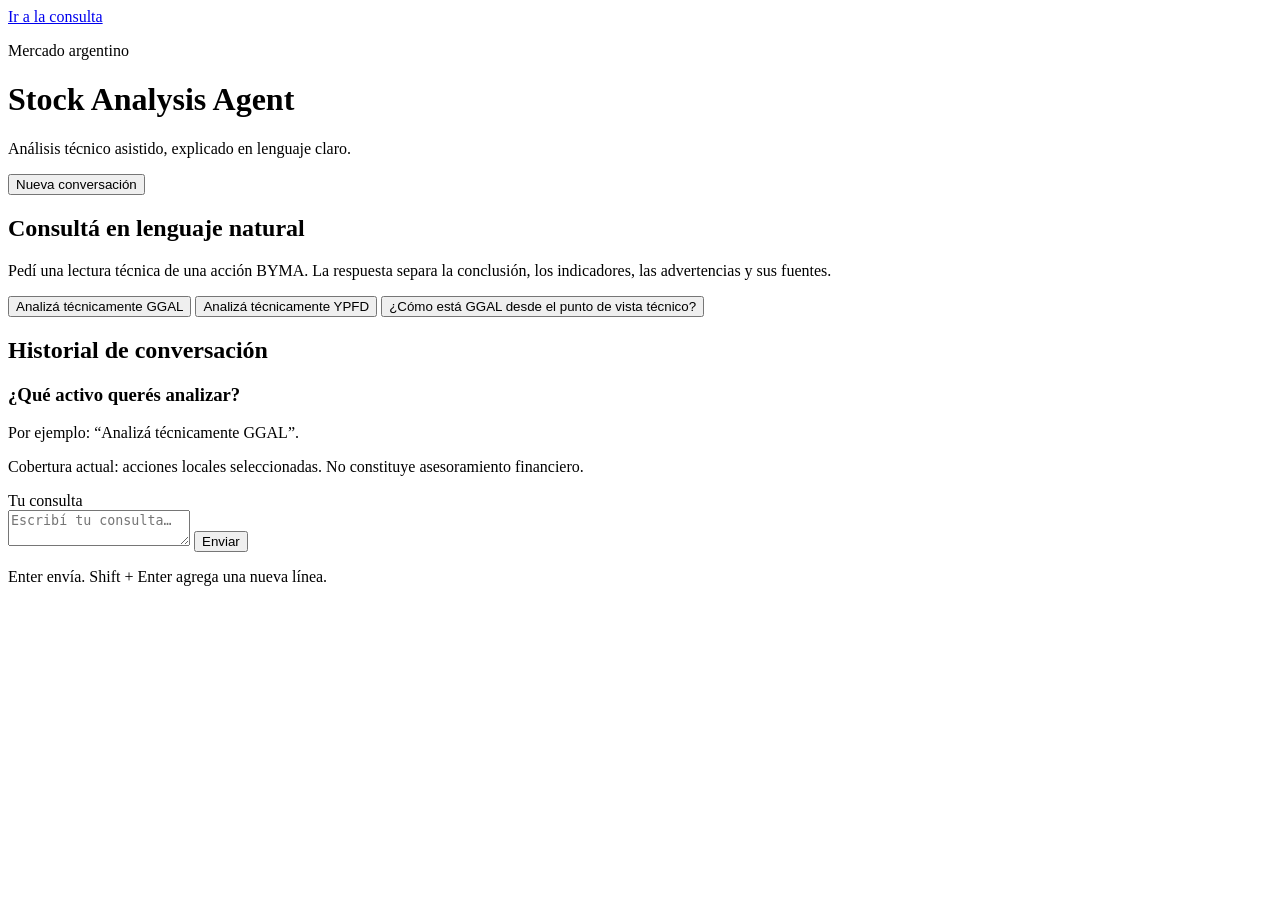
==== src/merval_agent/api/web/index.html @ 988e8449 "feat: add accessible conversational interface and asset resolution UX" ====
<!doctype html>
<html lang="es">
  <head>
    <meta charset="utf-8">
    <meta name="viewport" content="width=device-width, initial-scale=1">
    <meta name="description" content="Interfaz conversacional accesible para análisis técnico de acciones argentinas.">
    <title>Stock Analysis Agent</title>
    <link rel="stylesheet" href="/assets/styles.css">
    <script src="/assets/app.js" defer></script>
  </head>
  <body>
    <a class="skip-link" href="#composer">Ir a la consulta</a>
    <header class="site-header">
      <div>
        <p class="eyebrow">Mercado argentino</p>
        <h1>Stock Analysis Agent</h1>
        <p class="subtitle">Análisis técnico asistido, explicado en lenguaje claro.</p>
      </div>
      <button id="new-conversation" class="secondary-button" type="button">
        Nueva conversación
      </button>
    </header>

    <main class="app-shell">
      <section class="intro" aria-labelledby="intro-title">
        <h2 id="intro-title">Consultá en lenguaje natural</h2>
        <p>
          Pedí una lectura técnica de una acción BYMA. La respuesta separa la conclusión,
          los indicadores, las advertencias y sus fuentes.
        </p>
        <div class="examples" aria-label="Ejemplos de consultas">
          <button class="example" type="button">Analizá técnicamente GGAL</button>
          <button class="example" type="button">Analizá técnicamente YPFD</button>
          <button class="example" type="button">¿Cómo está GGAL desde el punto de vista técnico?</button>
        </div>
      </section>

      <section
        id="conversation"
        class="conversation is-empty"
        data-state="empty"
        aria-labelledby="conversation-title"
      >
        <h2 id="conversation-title" class="visually-hidden">Historial de conversación</h2>
        <div id="messages" class="messages" role="log" aria-live="polite" aria-relevant="additions">
          <article class="welcome-card">
            <h3>¿Qué activo querés analizar?</h3>
            <p>Por ejemplo: “Analizá técnicamente GGAL”.</p>
            <p class="scope-note">Cobertura actual: acciones locales seleccionadas. No constituye asesoramiento financiero.</p>
          </article>
        </div>

        <div id="status" class="status" role="status" aria-live="polite"></div>
        <div id="error" class="error-banner" role="alert" hidden></div>

        <form id="composer" class="composer" novalidate>
          <label for="message">Tu consulta</label>
          <div class="composer-row">
            <textarea
              id="message"
              name="message"
              rows="2"
              maxlength="2000"
              placeholder="Escribí tu consulta…"
              aria-describedby="message-help"
              required
            ></textarea>
            <button id="send" class="primary-button" type="submit">Enviar</button>
          </div>
          <p id="message-help" class="help-text">
            Enter envía. Shift + Enter agrega una nueva línea.
          </p>
        </form>
      </section>
    </main>
  </body>
</html>
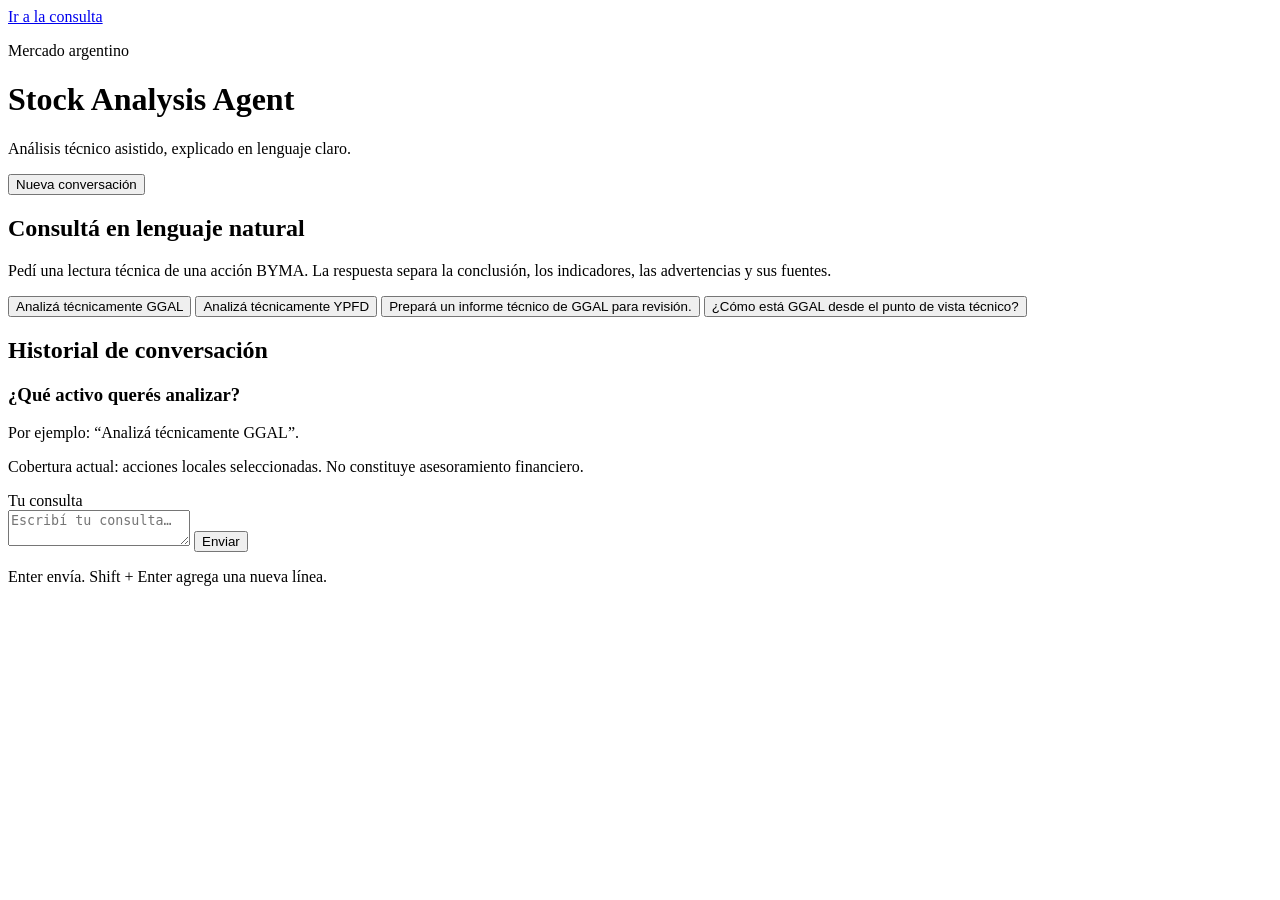
==== commit 3818a508: "feat: add persistent HITL workflow with stable evaluation snapshots" ====
--- a/src/merval_agent/api/web/index.html
+++ b/src/merval_agent/api/web/index.html
@@ -31,6 +31,7 @@
         <div class="examples" aria-label="Ejemplos de consultas">
           <button class="example" type="button">Analizá técnicamente GGAL</button>
           <button class="example" type="button">Analizá técnicamente YPFD</button>
+          <button class="example" type="button">Prepará un informe técnico de GGAL para revisión.</button>
           <button class="example" type="button">¿Cómo está GGAL desde el punto de vista técnico?</button>
         </div>
       </section>
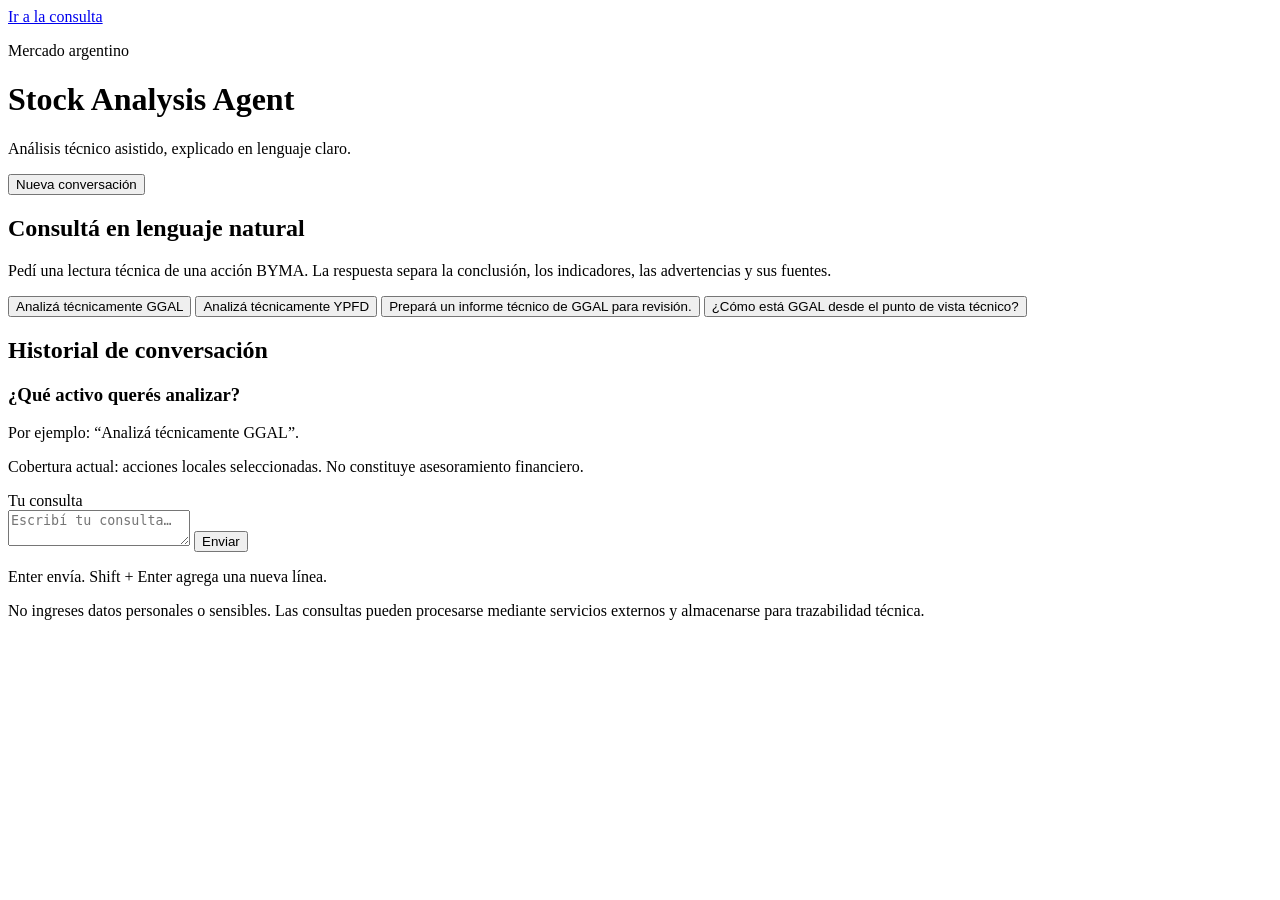
==== commit c11029e0: "fix: harden deployment and polish user-facing presentation" ====
--- a/src/merval_agent/api/web/index.html
+++ b/src/merval_agent/api/web/index.html
@@ -5,6 +5,7 @@
     <meta name="viewport" content="width=device-width, initial-scale=1">
     <meta name="description" content="Interfaz conversacional accesible para análisis técnico de acciones argentinas.">
     <title>Stock Analysis Agent</title>
+    <link rel="icon" href="/assets/favicon.svg" type="image/svg+xml">
     <link rel="stylesheet" href="/assets/styles.css">
     <script src="/assets/app.js" defer></script>
   </head>
@@ -63,7 +64,7 @@
               rows="2"
               maxlength="2000"
               placeholder="Escribí tu consulta…"
-              aria-describedby="message-help"
+              aria-describedby="message-help privacy-note"
               required
             ></textarea>
             <button id="send" class="primary-button" type="submit">Enviar</button>
@@ -71,6 +72,10 @@
           <p id="message-help" class="help-text">
             Enter envía. Shift + Enter agrega una nueva línea.
           </p>
+          <p id="privacy-note" class="privacy-note">
+            No ingreses datos personales o sensibles. Las consultas pueden procesarse mediante
+            servicios externos y almacenarse para trazabilidad técnica.
+          </p>
         </form>
       </section>
     </main>
